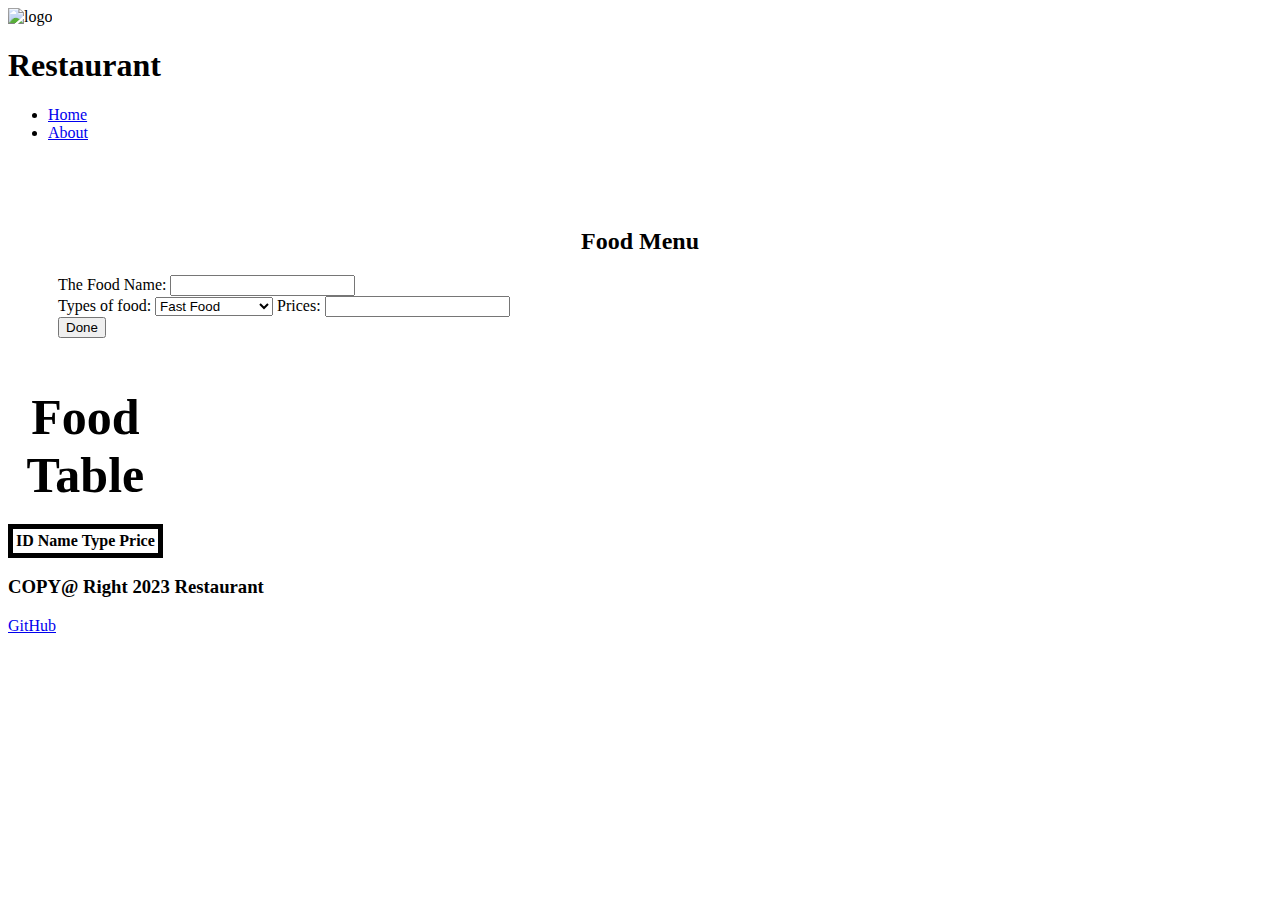
==== index.html @ dfa165b8 "add" ====
<!DOCTYPE html>
<html lang="en">
<head>
    <meta charset="UTF-8">
    <meta http-equiv="X-UA-Compatible" content="IE=edge">
    <meta name="viewport" content="width=1.0, initial-scale=1.0">
    <title>Restaurant</title>
</head>
<body>
    <!--Header-->
    <header>
        <section>
            <img src="" alt="logo">
            <h1>Restaurant</h1>
            <ul>
                <li><a href="index.html">Home</a></li>
                <li><a href="About.html">About</a></li>
            </ul>
        </section>
    </header>
    <!--End Header-->


    <!--Main-->
    <main class="main">
        <section>
            <div style="padding: 50px;">
                <form id="form">
                    <h2 class="sub" align = "center">Food Menu</h2>
                    <label align="center">The Food Name:</label>
                    <input type="text" name="fname" id="fdName" required><br>
                    <label align="center">Types of food:</label>
                    <select  id="Types" required>
                        <option name="Types" value="Fast Food" style="font-weight:bold;" >Fast Food</option>
                        <option name="Types" value="Sea food" style="font-weight:bold;">Sea food</option>
                        <option name="Types" value="Traditional Food" style="font-weight:bold;">Traditional Food</option>
                        <option name="Types" value="Salads" style="font-weight:bold;">Salads</option>
                      </select>
                      <label align="center">Prices:</label>
                    <input type="number" name="fdprice" id="fdPrice" required><br>
                    <input type="submit" name="submit" id="submit" value="Done"><br>
                  </form>
                 
                </div>
                
                <div id="render"></div>
        </section>
    </main>
    <!--End Main-->


    <!--Footer-->
    <footer>
        <section> 
            <h3>COPY@ Right 2023 Restaurant</h3>
            <a href="https://github.com/SajaAbuKharma">GitHub</a>
        </section>
    </footer>
    <!--End Footer-->

    
   

 <!--Script-->
 <script src="js/app.js"></script>
 <!--End Script-->
 


</body>

</html>
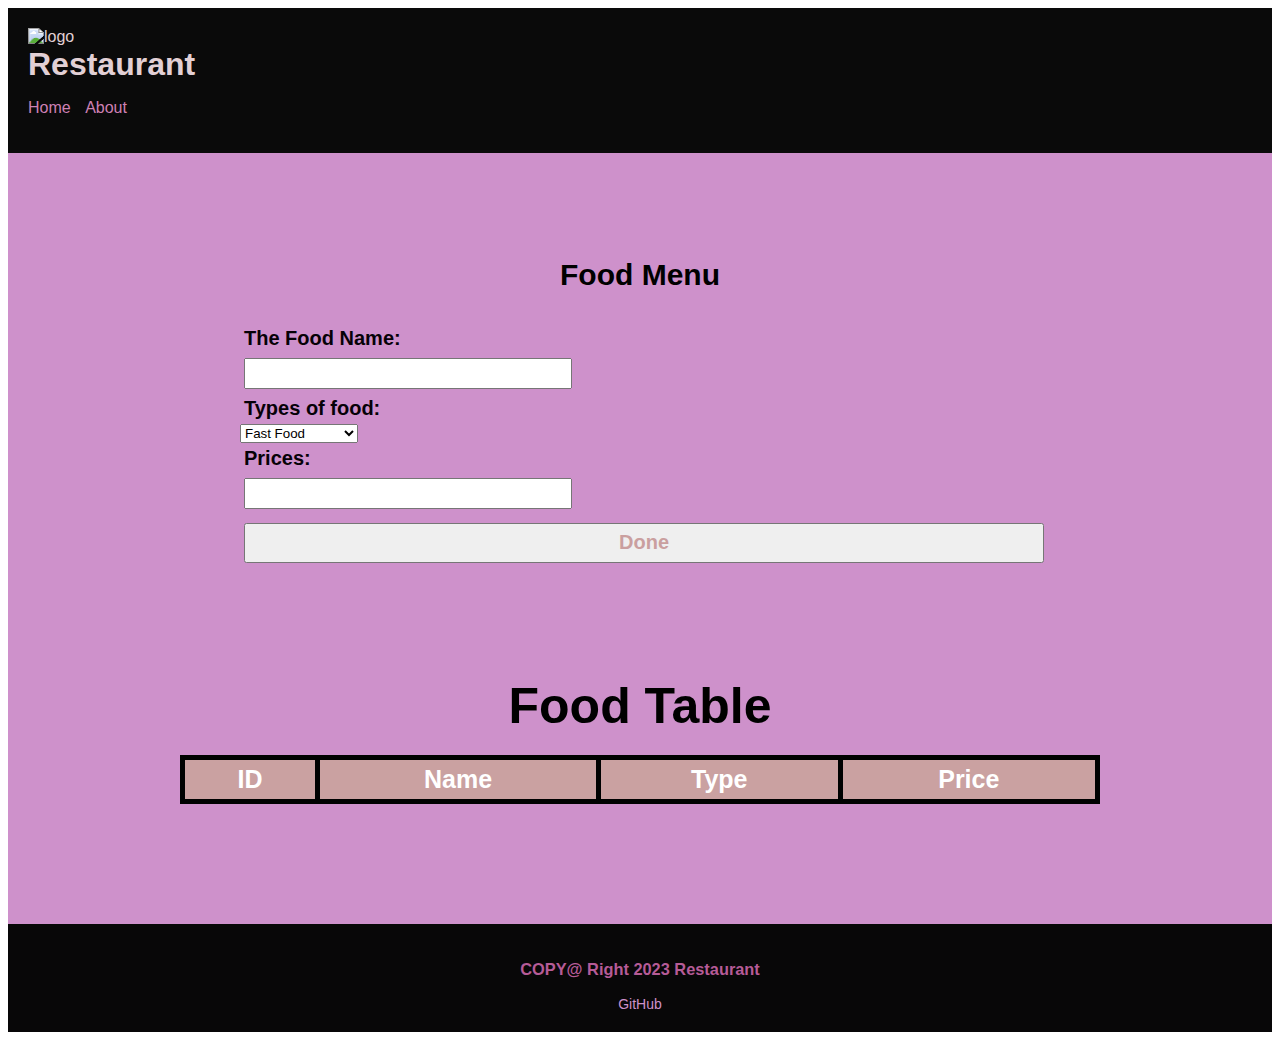
==== commit 05d2ba08: "addd" ====
--- a/index.html
+++ b/index.html
@@ -5,6 +5,7 @@
     <meta http-equiv="X-UA-Compatible" content="IE=edge">
     <meta name="viewport" content="width=1.0, initial-scale=1.0">
     <title>Restaurant</title>
+    <link rel='stylesheet' href="style.css">
 </head>
 <body>
     <!--Header-->
--- a/style.css
+++ b/style.css
@@ -0,0 +1,140 @@
+body {
+            
+    font-family: Arial;
+    margin: 3;
+    padding: 2;
+}
+header{
+    background-color: #0a0a0a;
+    color: #e2d0d5;
+    padding: 20px;
+}
+header h1 { 
+    margin: 0;
+}
+
+header ul {
+    list-style-type: none;
+    padding: 0;
+}
+
+header li {
+    display: inline;
+    margin-right: 10px;
+}
+
+header li a {
+    text-decoration: none;
+    color:#ce80b4;}
+
+
+
+main {
+    padding: 20px;
+}
+
+footer {
+    background-color:#080708;
+    padding: 20px;
+    text-align: center;
+    font-size: 14px;
+    color: #b65b97;
+}
+
+footer a {
+    color: #ce91cb;
+    text-decoration: none;
+    
+}
+ main{
+      display:grid;
+      flex-wrap:wrap;
+      justify-content: center;
+}
+ main{
+    background-color: #ce91cb;
+ }
+ label{
+    align-content: center;
+    width: 100%;
+    display: flex;
+    margin: 4px;
+    font-size: 20px;
+    color: #060107;
+}
+input{
+    width: 40%;
+    display: inline-block;
+    margin: 4px;
+    height: 25px;
+    color: rgb(202, 159, 159);
+    font-weight: bolder;
+    font-size: 15px;
+    
+}
+/*#Types{
+    width: 40%;
+    display:flexbox
+    margin: 4px;
+    height: 25px;
+    font-weight: bold; 
+    font-size:15px; 
+    color : rgb(202, 160, 160);
+}*/
+#submit{
+    width: 100%;
+    margin-top: 10px;
+    height: 40px;
+    font-size: 20px;
+}
+form{
+    border-radius: 20px;
+        color: rgb(255, 255, 255);
+        width: 800px;
+        padding: 10px;
+        font-weight: bold;
+  
+        
+}
+.sub{
+    
+    font-size: 30px;
+    padding-bottom: 10px;
+    color: rgb(0, 0, 0);
+} 
+#render{
+    padding-top: 20px;
+    padding-bottom: 20px;
+}
+
+
+
+
+table{
+    border: 2px ,solid, rgb(226, 164, 164);
+    border-collapse: collapse;
+  width: 100%;
+  height: 40px;
+  margin-top: 30px;
+  margin-bottom: 80px;
+  font-size: 20px;
+    
+}
+
+th{
+  padding: 5px;
+  background-color: rgb(202, 161, 161);
+  background-position: center;
+    border: 5px solid black;
+    color: white;
+    font-size: 25px;
+}
+td{
+    padding: 10px;
+    border: 15px solid black;  
+    background-color: rgb(196, 156, 156);
+    font-size: 20px;
+    font-weight: bolder;
+    color: black;
+    text-align: center;
+}